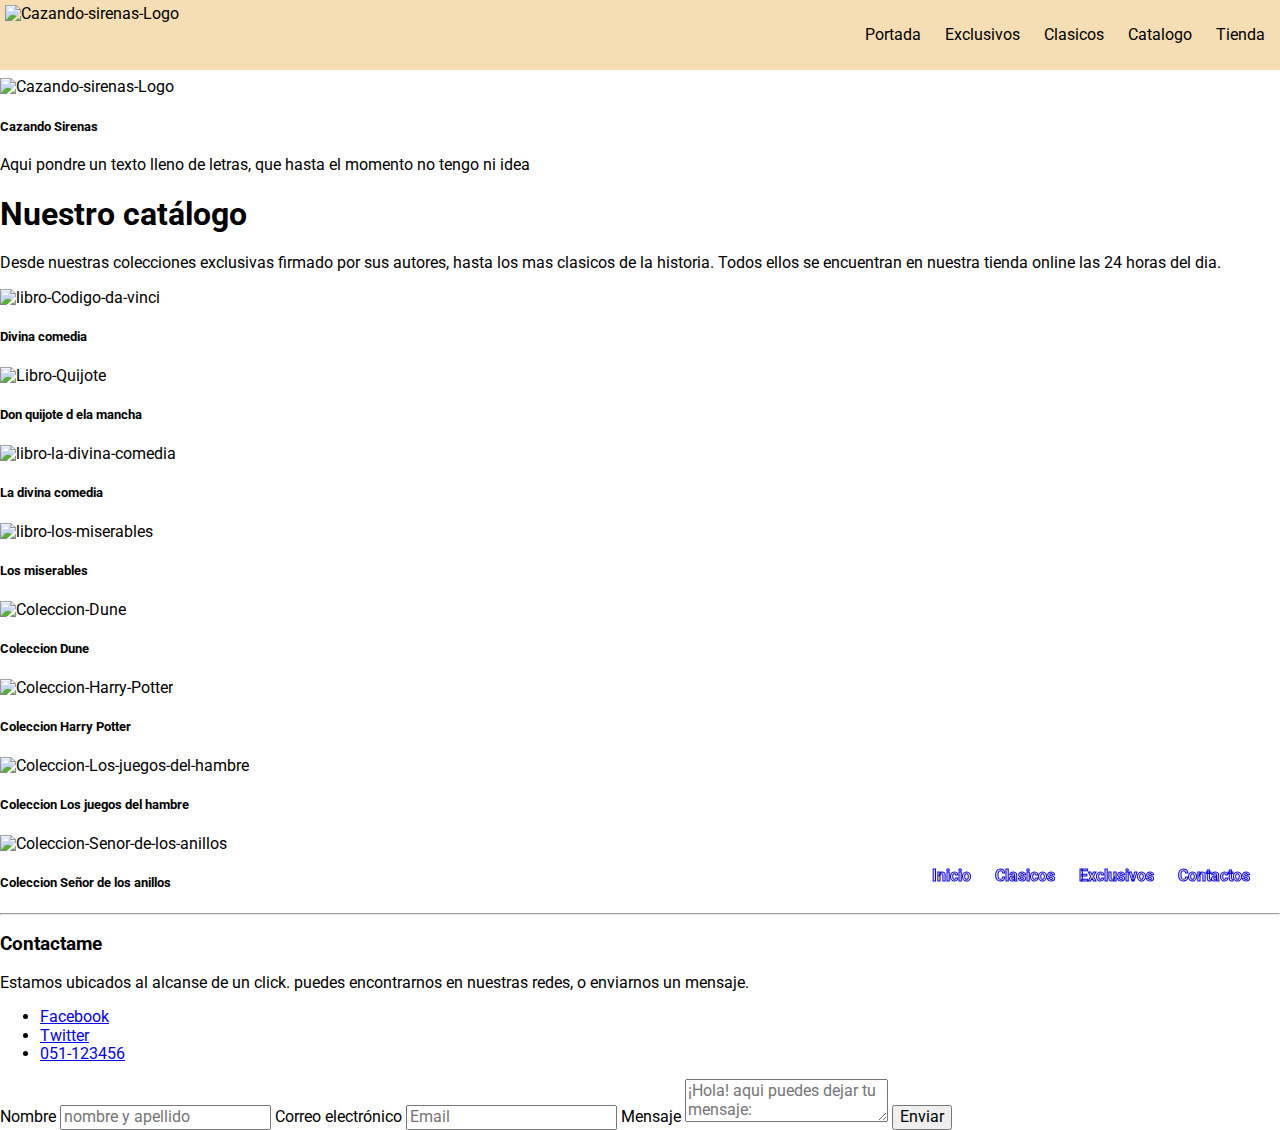
==== catalogo.html @ bf5c40e9 "dia subido" ====
<!DOCTYPE html>
<html lang="es">
    <head>
        <meta charset="UTF-8">
        <meta name="author" content="Kalel">
        <meta name="viewport" content="width=device-width, initial-scale=1.0">
        <meta name="Descripción" content="Aqui encontraras libros exclusivos, únicos firmado por sus autores.">
        <title>CAZANDO SIRENAS</title>
        <link rel="short icon" href="https://i.ibb.co/XjqQdT4/Cazando-sirenas-Logo.png">
        <link rel="stylesheet" href="css/normalize.css">
        <link rel="stylesheet" href="css/style.css">
        <link rel="preconnect" href="https://fonts.googleapis.com">
        <link rel="preconnect" href="https://fonts.gstatic.com" crossorigin>
        <link href="https://fonts.googleapis.com/css2?family=Roboto&display=swap" rel="stylesheet">
    </head>
    <body>
        <header>
            <div class="icono">
                <img src="https://i.ibb.co/XjqQdT4/Cazando-sirenas-Logo.png" alt="Cazando-sirenas-Logo">                        
            </div>
            <div>
                <nav>
                    <a href="index.html">Portada</a>
                    <a href="exclusivo.html">Exclusivos</a>
                    <a href="clasicos.html">Clasicos</a>
                    <a href="catalogo.html">Catalogo</a>
                    <a href="tienda.html">Tienda</a>
                </nav>
            </div>
        </header>
        <main>
            <div id="inicio" class="espaciolibre">
                <img src="https://i.ibb.co/XjqQdT4/Cazando-sirenas-Logo.png" alt="Cazando-sirenas-Logo">
            </div>
            <div class="flotante">
                <nav>
                    <a href="#inicio">Inicio</a>
                    <a href="#clasicos">Clasicos</a>
                    <a href="#exclusivos">Exclusivos</a>
                    <a href="#contactos">Contactos</a>
                </nav>
            </div>
            <div class="contenedor">
                <div class="contenido">
                    <div class="divicion-30">
                        <div class="icono-largo">
                            <br>
                            <img src="https://i.ibb.co/XjqQdT4/Cazando-sirenas-Logo.png" alt="Cazando-sirenas-Logo">
                            <h5>Cazando Sirenas</h5>
                            <p> Aqui pondre un texto lleno de letras, que hasta el momento no tengo ni idea</p>
                        </div>
                    </div>
          
                    <div class="divicion-70">
                        <div class="contenido-70">
                            <div class="column">
                                <h1>Nuestro catálogo</h1>
                                <p>
                                    Desde nuestras colecciones exclusivas firmado por sus autores,
                                    hasta los mas clasicos de la historia.
                                    Todos ellos se encuentran en nuestra tienda online las 24 horas del dia. 
                                </p>
                            </div>
                        </div>
                        <div id="clasicos" class="contenido-70">
                            <div class="cuadro-contenido">
                                <img class="thumbnail" src="https://i.ibb.co/YPmK747/libro-Codigo-da-vinci.jpg" alt="libro-Codigo-da-vinci">
                                <h5>Divina comedia</h5>
                            </div>
                            <div class="cuadro-contenido">
                                <img src="https://i.ibb.co/F45pLkV/Libro-Quijote.jpg" alt="Libro-Quijote">
                                <h5>Don quijote d ela mancha</h5>
                            </div>
                            <div class="cuadro-contenido">
                                <img src="https://i.ibb.co/Gx75qvx/libro-la-divina-comedia.jpg" alt="libro-la-divina-comedia">
                                <h5>La divina comedia</h5>
                            </div>
                            <div class="cuadro-contenido">
                                <img src="https://i.ibb.co/znQ8qyr/libro-los-miserables.jpg" alt="libro-los-miserables">
                                <h5>Los miserables</h5>
                            </div>
                            <div id="exclusivos" class="cuadro-contenido">
                                <img src="https://i.ibb.co/S3x9HMz/Coleccion-Dune.png" alt="Coleccion-Dune">
                                <h5>Coleccion Dune</h5>
                            </div>
                            <div class="cuadro-contenido">
                                <img src="https://i.ibb.co/F3s3PSv/Coleccion-Harry-Potter.png" alt="Coleccion-Harry-Potter">
                                <h5>Coleccion Harry Potter</h5>
                            </div>
                            <div class="cuadro-contenido">
                                <img src="https://i.ibb.co/xHH528n/Coleccion-Los-juegos-del-hambre.png" alt="Coleccion-Los-juegos-del-hambre">
                                <h5>Coleccion Los juegos del hambre</h5>
                            </div>
                            <div class="cuadro-contenido">
                                <img src="https://i.ibb.co/r4TqyVB/Coleccion-Senor-de-los-anillos.png" alt="Coleccion-Senor-de-los-anillos">
                                <h5>Coleccion Señor de los anillos</h5>
                            </div>
                        </div>
          
                        <hr>
            
                        <div id="contactos" class="contenido-70">
                            <div class="mitad">
                                <h3>Contactame</h3>
                                <p>
                                    Estamos ubicados al alcanse de un click. 
                                    puedes encontrarnos en nuestras redes, o enviarnos un mensaje.
                                </p>
                                <ul class="redes">
                                    <li><a href="#">Facebook</a></li>
                                    <li><a href="#">Twitter</a></li>
                                    <li><a href="#">051-123456</a></li>
                                </ul>
                            </div>
                            <div class="mitad">
                                <label>
                                    Nombre
                                    <input type="text" placeholder="nombre y apellido">
                                </label>
                                <label>
                                    Correo electrónico
                                    <input type="text" placeholder="Email">
                                </label>
                                <label>
                                    Mensaje
                                    <textarea placeholder="¡Hola! aqui puedes dejar tu mensaje:"></textarea>
                                </label>
                                <input type="submit" class="button expanded" value="Enviar">
                            </div>
                        </div>
                    </div>
                </div>
            </div>
        </main>
</body>
</html>
---- css/style.css ----
*{
    box-sizing: border-box;
}

body{
    min-width: 700px;
    font-family: "Roboto", sans-serif;
    font-weight: 400;
    font-style: normal;
    font-size: 16px;
}
/* HEADER -------------------------------- HEADER */
header{
    width: 100%;
    display: flex;
    position: fixed;
    background-color: wheat;
    justify-content: space-between;
    text-decoration: none;
    align-items: center;
}
.icono{
    margin: 5px;
    display: flex;
    align-items: center;
}
.icono img{
    height: 60px;
    margin-left: 0;
}
nav a{
    color: black;
    margin: 5px;
    font-weight: 600px;
    padding-right: 10px;
    text-decoration: none;
}
nav a:hover{
    color: orangered;
    text-decoration: none;
}
/* MAIN ---------------------------------- MAIN */
main{
    width: 100%;
}
.espaciolibre{
    width: 100%;
    height: 60px;
}
.espaciolibre img{
    height: 60px;
    margin-left: 0;
}
/* TEXTO NAVEGAR*/
.flotante {
    display: flex;
    position: fixed;
    bottom: 15px;
    right: 15px;
}
.flotante a{
    -webkit-text-stroke-width: 1px;
    -webkit-text-stroke-color: blue;
    text-align: right;
    font-weight: bold;
    color: wheat;
}
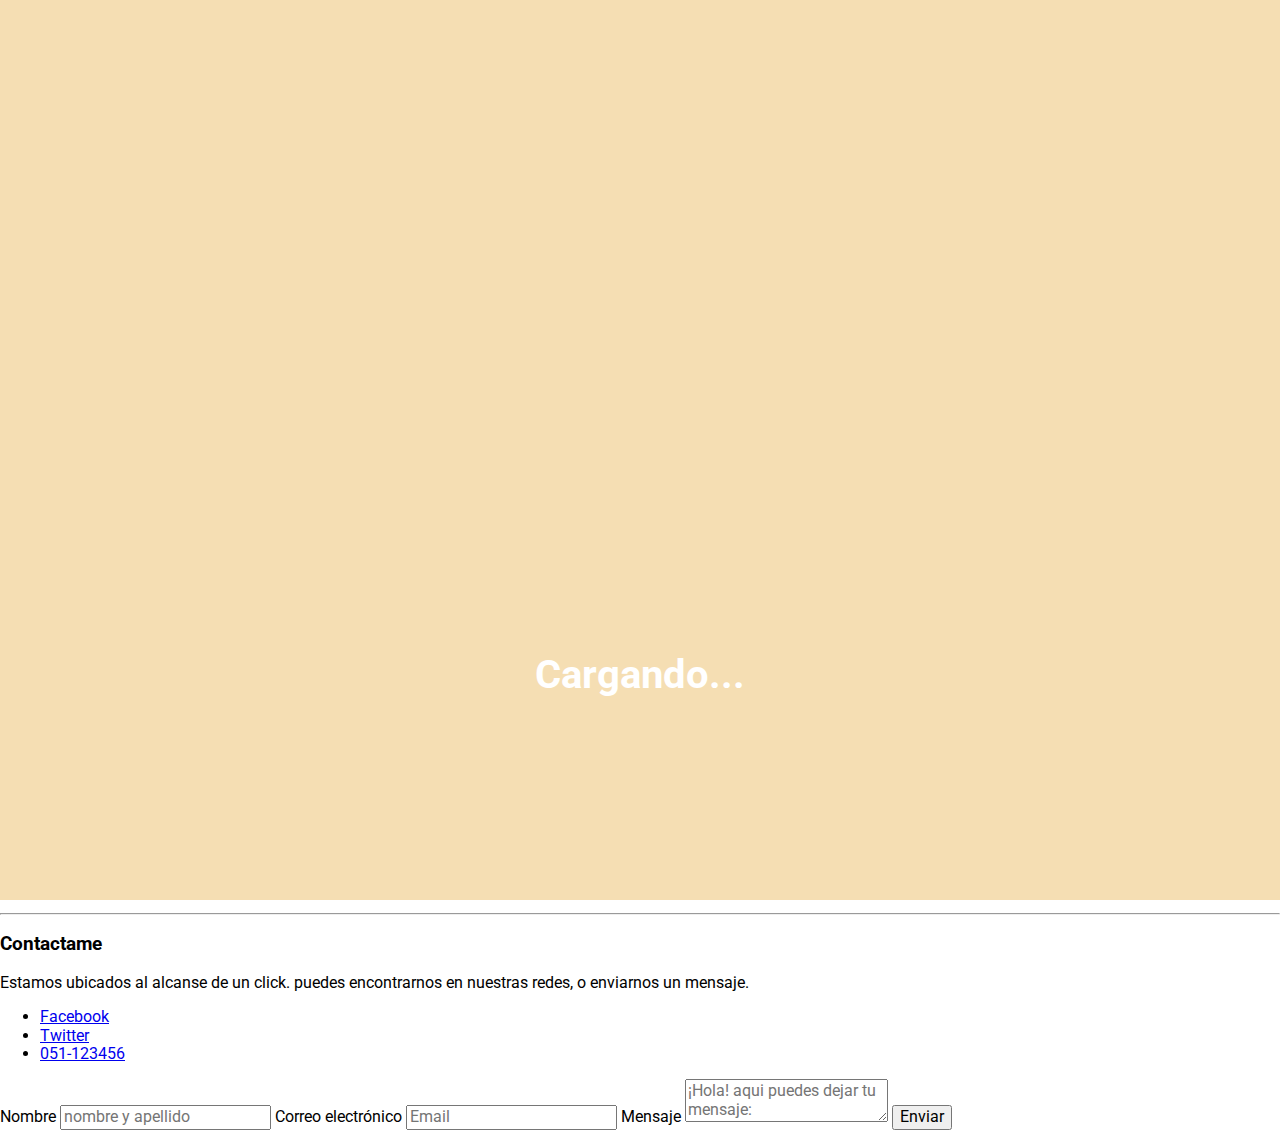
==== commit 149cb0da: "dia 2 loading cargado" ====
--- a/catalogo.html
+++ b/catalogo.html
@@ -9,9 +9,11 @@
         <link rel="short icon" href="https://i.ibb.co/XjqQdT4/Cazando-sirenas-Logo.png">
         <link rel="stylesheet" href="css/normalize.css">
         <link rel="stylesheet" href="css/style.css">
+        <link rel="stylesheet" href="css/loading.css">
         <link rel="preconnect" href="https://fonts.googleapis.com">
         <link rel="preconnect" href="https://fonts.gstatic.com" crossorigin>
         <link href="https://fonts.googleapis.com/css2?family=Roboto&display=swap" rel="stylesheet">
+        <script src="https://s3-us-west-2.amazonaws.com/s.cdpn.io/35984/lottie.min.js"></script>
     </head>
     <body>
         <header>
@@ -131,6 +133,13 @@
                     </div>
                 </div>
             </div>
+            <section class="loader">
+                <div id="animationWindow"></div>
+                <div>
+                    <h1 class="escribir"> Cargando...<span>&#160;</span></h1>                    
+                </div>
+            </section>
         </main>
-</body>
+    </body>   
+    <script src="css/loading.js"></script>
 </html>--- a/css/style.css
+++ b/css/style.css
@@ -1,8 +1,8 @@
 *{
     box-sizing: border-box;
 }
-
-body{
+body,html{
+    height: 100vh;
     min-width: 700px;
     font-family: "Roboto", sans-serif;
     font-weight: 400;
@@ -12,6 +12,7 @@
 /* HEADER -------------------------------- HEADER */
 header{
     width: 100%;
+    min-width: 700px;
     display: flex;
     position: fixed;
     background-color: wheat;
@@ -58,6 +59,10 @@
     bottom: 15px;
     right: 15px;
 }
+.vertical{
+    display: flex;
+    flex-direction: column;
+}
 .flotante a{
     -webkit-text-stroke-width: 1px;
     -webkit-text-stroke-color: blue;
--- a/css/loading.css
+++ b/css/loading.css
@@ -0,0 +1,78 @@
+.loader{
+    background: wheat;
+    width: 100%;
+    height: 100%;
+    /*centrar elementos "bolitas"*/
+    flex-direction: column;
+    display: flex;/*inicar que mueva los elementos*/
+    align-items: center;/* alinear elementos*/
+    justify-content: center;/*justificar el contenido*/
+    position: fixed;
+    top: 0;
+    left: 0;
+    z-index: 3;
+    /* Crear animacion*/
+    animation: loader 2s linear forwards;
+
+}
+@keyframes loader{
+    0%{
+        opacity: 1;
+        visibility: visible;
+    }
+    80%{
+        opacity: 1;
+        visibility: visible;
+    }
+    100%{
+        opacity:0;
+        visibility: hidden;
+    }
+}
+#animationWindow {
+    width: 50%;
+    height: 50%;
+}
+
+/* BARRA DE CARGA*/
+.barra {
+    width: 120px;
+    height: 22px;
+    border-radius: 20px;
+    color: white;
+    border: 2px solid;
+    position: relative;
+  }
+.barra::before {
+    content: "";
+    position: absolute;
+    margin: 2px;
+    inset: 0 100% 0 0;
+    border-radius: inherit;
+    background: currentColor;
+    animation: l6 2s infinite;
+}
+@keyframes l6 {
+    100% {inset:0}
+}
+
+/* TEXTO CARGANDO*/
+.escribir { 
+	position: relative; 
+	float: left;
+	color: #fff;
+	font-size: 2.5em;
+}
+
+.escribir span {
+    position:absolute;
+    right:0;
+    width:0;
+    background: wheat;
+    animation: escribir 2s;
+}
+
+@keyframes escribir {
+    from { width: 100% }
+    to { width:0 }
+}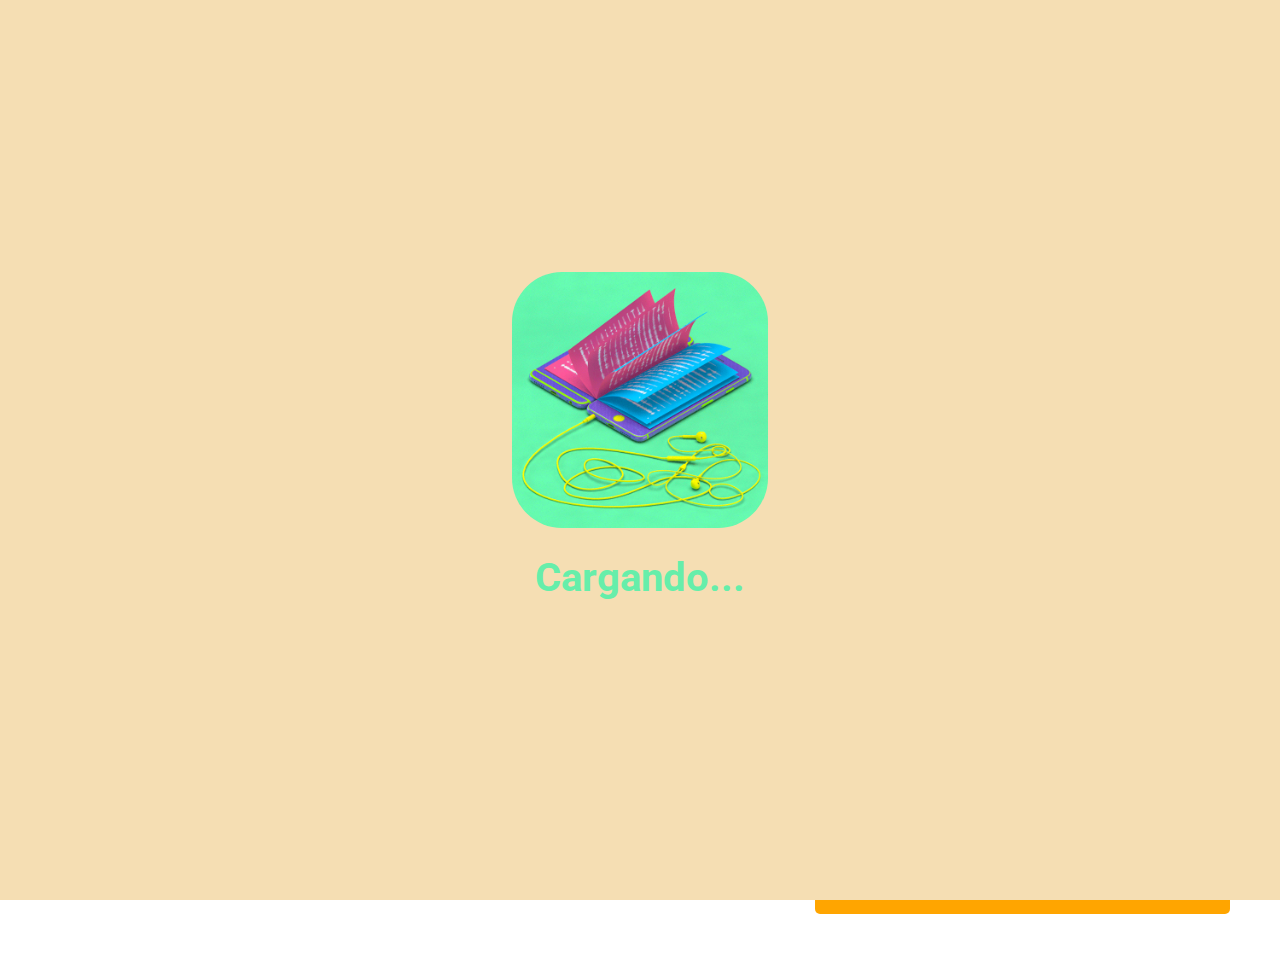
==== commit d967ed82: "25 octubre" ====
--- a/catalogo.html
+++ b/catalogo.html
@@ -8,7 +8,7 @@
         <title>CAZANDO SIRENAS</title>
         <link rel="short icon" href="https://i.ibb.co/XjqQdT4/Cazando-sirenas-Logo.png">
         <link rel="stylesheet" href="css/normalize.css">
-        <link rel="stylesheet" href="css/style.css">
+        <link rel="stylesheet" href="css/style-catalogo.css">
         <link rel="stylesheet" href="css/loading.css">
         <link rel="preconnect" href="https://fonts.googleapis.com">
         <link rel="preconnect" href="https://fonts.gstatic.com" crossorigin>
@@ -31,112 +31,114 @@
             </div>
         </header>
         <main>
-            <div id="inicio" class="espaciolibre">
-                <img src="https://i.ibb.co/XjqQdT4/Cazando-sirenas-Logo.png" alt="Cazando-sirenas-Logo">
-            </div>
             <div class="flotante">
-                <nav>
+                <nav class="vertical">
                     <a href="#inicio">Inicio</a>
                     <a href="#clasicos">Clasicos</a>
                     <a href="#exclusivos">Exclusivos</a>
                     <a href="#contactos">Contactos</a>
                 </nav>
             </div>
-            <div class="contenedor">
-                <div class="contenido">
-                    <div class="divicion-30">
-                        <div class="icono-largo">
-                            <br>
-                            <img src="https://i.ibb.co/XjqQdT4/Cazando-sirenas-Logo.png" alt="Cazando-sirenas-Logo">
-                            <h5>Cazando Sirenas</h5>
-                            <p> Aqui pondre un texto lleno de letras, que hasta el momento no tengo ni idea</p>
-                        </div>
-                    </div>
-          
-                    <div class="divicion-70">
-                        <div class="contenido-70">
-                            <div class="column">
-                                <h1>Nuestro catálogo</h1>
-                                <p>
-                                    Desde nuestras colecciones exclusivas firmado por sus autores,
-                                    hasta los mas clasicos de la historia.
-                                    Todos ellos se encuentran en nuestra tienda online las 24 horas del dia. 
-                                </p>
+            <section id="inicio">
+                <div class="contenedor">
+                    <div class="contenido">
+                        <div class="divicion-30">
+                            <div class="icono-largo">
+                                <br>
+                                <img src="https://i.ibb.co/XjqQdT4/Cazando-sirenas-Logo.png" alt="Cazando-sirenas-Logo">
+                                <br>
+                                <h1>Cazando Sirenas</h1>
+                                <br>
+                                <p> Aqui pondre un texto lleno de letras, que hasta el momento no tengo ni idea</p>
                             </div>
                         </div>
-                        <div id="clasicos" class="contenido-70">
-                            <div class="cuadro-contenido">
-                                <img class="thumbnail" src="https://i.ibb.co/YPmK747/libro-Codigo-da-vinci.jpg" alt="libro-Codigo-da-vinci">
-                                <h5>Divina comedia</h5>
+            
+                        <div class="divicion-70">
+                            <div class="contenido-70">
+                                <div class="column">
+                                    <h1>Nuestro catálogo</h1>
+                                    <p>
+                                        Desde nuestras colecciones exclusivas firmado por sus autores,
+                                        hasta los mas clasicos de la historia.
+                                        Todos ellos se encuentran en nuestra tienda online las 24 horas del dia. 
+                                    </p>
+                                    <br>
+                                </div>
                             </div>
-                            <div class="cuadro-contenido">
-                                <img src="https://i.ibb.co/F45pLkV/Libro-Quijote.jpg" alt="Libro-Quijote">
-                                <h5>Don quijote d ela mancha</h5>
+                            <div id="clasicos" class="contenido-70">
+                                <div class="cuadro-contenido">
+                                    <img class="thumbnail" src="https://i.ibb.co/YPmK747/libro-Codigo-da-vinci.jpg" alt="libro-Codigo-da-vinci">
+                                    <h5>Divina comedia</h5>
+                                </div>
+                                <div class="cuadro-contenido">
+                                    <img src="https://i.ibb.co/F45pLkV/Libro-Quijote.jpg" alt="Libro-Quijote">
+                                    <h5>Don quijote d ela mancha</h5>
+                                </div>
+                                <div class="cuadro-contenido">
+                                    <img src="https://i.ibb.co/Gx75qvx/libro-la-divina-comedia.jpg" alt="libro-la-divina-comedia">
+                                    <h5>La divina comedia</h5>
+                                </div>
+                                <div class="cuadro-contenido">
+                                    <img src="https://i.ibb.co/znQ8qyr/libro-los-miserables.jpg" alt="libro-los-miserables">
+                                    <h5>Los miserables</h5>
+                                </div>
+                                <div id="exclusivos" class="cuadro-contenido">
+                                    <img src="https://i.ibb.co/S3x9HMz/Coleccion-Dune.png" alt="Coleccion-Dune">
+                                    <h5>Coleccion Dune</h5>
+                                </div>
+                                <div class="cuadro-contenido">
+                                    <img src="https://i.ibb.co/F3s3PSv/Coleccion-Harry-Potter.png" alt="Coleccion-Harry-Potter">
+                                    <h5>Coleccion Harry Potter</h5>
+                                </div>
+                                <div class="cuadro-contenido">
+                                    <img src="https://i.ibb.co/xHH528n/Coleccion-Los-juegos-del-hambre.png" alt="Coleccion-Los-juegos-del-hambre">
+                                    <h5>Coleccion Los juegos del hambre</h5>
+                                </div>
+                                <div class="cuadro-contenido">
+                                    <img src="https://i.ibb.co/r4TqyVB/Coleccion-Senor-de-los-anillos.png" alt="Coleccion-Senor-de-los-anillos">
+                                    <h5>Coleccion Señor de los anillos</h5>
+                                </div>
                             </div>
-                            <div class="cuadro-contenido">
-                                <img src="https://i.ibb.co/Gx75qvx/libro-la-divina-comedia.jpg" alt="libro-la-divina-comedia">
-                                <h5>La divina comedia</h5>
-                            </div>
-                            <div class="cuadro-contenido">
-                                <img src="https://i.ibb.co/znQ8qyr/libro-los-miserables.jpg" alt="libro-los-miserables">
-                                <h5>Los miserables</h5>
-                            </div>
-                            <div id="exclusivos" class="cuadro-contenido">
-                                <img src="https://i.ibb.co/S3x9HMz/Coleccion-Dune.png" alt="Coleccion-Dune">
-                                <h5>Coleccion Dune</h5>
-                            </div>
-                            <div class="cuadro-contenido">
-                                <img src="https://i.ibb.co/F3s3PSv/Coleccion-Harry-Potter.png" alt="Coleccion-Harry-Potter">
-                                <h5>Coleccion Harry Potter</h5>
-                            </div>
-                            <div class="cuadro-contenido">
-                                <img src="https://i.ibb.co/xHH528n/Coleccion-Los-juegos-del-hambre.png" alt="Coleccion-Los-juegos-del-hambre">
-                                <h5>Coleccion Los juegos del hambre</h5>
-                            </div>
-                            <div class="cuadro-contenido">
-                                <img src="https://i.ibb.co/r4TqyVB/Coleccion-Senor-de-los-anillos.png" alt="Coleccion-Senor-de-los-anillos">
-                                <h5>Coleccion Señor de los anillos</h5>
-                            </div>
-                        </div>
-          
-                        <hr>
             
-                        <div id="contactos" class="contenido-70">
-                            <div class="mitad">
-                                <h3>Contactame</h3>
-                                <p>
-                                    Estamos ubicados al alcanse de un click. 
-                                    puedes encontrarnos en nuestras redes, o enviarnos un mensaje.
-                                </p>
-                                <ul class="redes">
-                                    <li><a href="#">Facebook</a></li>
-                                    <li><a href="#">Twitter</a></li>
-                                    <li><a href="#">051-123456</a></li>
-                                </ul>
-                            </div>
-                            <div class="mitad">
-                                <label>
-                                    Nombre
-                                    <input type="text" placeholder="nombre y apellido">
-                                </label>
-                                <label>
-                                    Correo electrónico
-                                    <input type="text" placeholder="Email">
-                                </label>
-                                <label>
-                                    Mensaje
-                                    <textarea placeholder="¡Hola! aqui puedes dejar tu mensaje:"></textarea>
-                                </label>
-                                <input type="submit" class="button expanded" value="Enviar">
+                            <hr>
+                
+                            <div id="contactos" class="contenido-70">
+                                <div class="mitad">
+                                    <h3>Pedidos</h3>
+                                    <p>
+                                        Tus pedidos a un click. Elige tu favorito, 
+                                        puedes encontrarnos en nuestras redes, o enviarnos un mensaje.
+                                    </p>
+                                    <ul class="redes">
+                                        <li><a href="#">Facebook</a></li>
+                                        <li><a href="#">Twitter</a></li>
+                                        <li><a href="#">051-123456</a></li>
+                                    </ul>
+                                </div>
+                                <div class="mitad">
+                                    <label>
+                                        Nombre
+                                        <input type="text" placeholder="nombre y apellido">
+                                    </label>
+                                    <label>
+                                        Correo electrónico
+                                        <input type="text" placeholder="Email">
+                                    </label>
+                                    <label>
+                                        Mensaje
+                                        <textarea placeholder="¡Hola! aqui puedes dejar tu mensaje:"></textarea>
+                                    </label>
+                                    <input type="submit" class="button expanded" value="Enviar">
+                                </div>
                             </div>
                         </div>
                     </div>
                 </div>
-            </div>
+            </section>
             <section class="loader">
-                <div id="animationWindow"></div>
+                <img src="imagenes/Libro-hojeandose.gif" alt="">
                 <div>
-                    <h1 class="escribir"> Cargando...<span>&#160;</span></h1>                    
+                    <h1 class="escribir">Cargando...<span>&#160;</span></h1>                    
                 </div>
             </section>
         </main>
--- a/css/style-catalogo.css
+++ b/css/style-catalogo.css
@@ -0,0 +1,202 @@
+*{
+    box-sizing: border-box;
+}
+html,body{
+    height: 100vh;
+    min-width: 700px;
+    font-family: "Roboto", sans-serif;
+    font-weight: 400;
+    font-style: normal;
+    font-size: 16px;
+}
+/* HEADER -------------------------------- HEADER */
+header{
+    width: 100%;
+    min-width: 700px;
+    display: flex;
+    position: fixed;
+    background-color: wheat;
+    justify-content: space-between;
+    text-decoration: none;
+    align-items: center;
+    z-index: 3;
+}
+.icono{
+    margin: 5px;
+    display: flex;
+    align-items: center;
+}
+.icono img{
+    height: 60px;
+    margin-left: 0;
+}
+nav a{
+    color: black;
+    margin: 5px;
+    font-weight: 600px;
+    padding-right: 10px;
+    text-decoration: none;
+}
+nav a:hover{
+    color: orangered;
+    text-decoration: none;
+}
+section:before {
+    content: "";
+    display: block;
+    height: 70px; /* Ajusta a la altura del header */
+    margin-top: -70px; /* Debe ser igual a la altura del header */
+}
+/* MAIN ---------------------------------- MAIN */
+main{
+    width: 100%;
+    padding-top: 70px;
+}
+/* TEXTO NAVEGAR*/
+.flotante {
+    display: flex;
+    position: fixed;
+    bottom: 15px;
+    left: 15px;
+    z-index: 3;
+}
+.vertical{
+    display: flex;
+    flex-direction: column;
+}
+.flotante a{
+    -webkit-text-stroke-width: 1px;
+    -webkit-text-stroke-color: orange;
+    text-align: left;
+    font-weight: bold;
+    color: orange;
+    text-decoration: none;
+}
+.flotante a:hover {
+    -webkit-text-stroke-width: 1px;
+    -webkit-text-stroke-color: orangered;
+    color: orangered;
+}
+/* BLOQUE INICIO ----------------------- BLOQUE INICIO */
+.contenedor {
+    width: 100%;
+    min-width: 700px;
+    max-width: 1600px;
+    margin: auto;
+    padding: 20px;
+}
+
+/* Divisiones del contenido */
+.divicion-30 {
+    width: 25%;
+    float: left;
+    padding: 20px;
+    background-color: #fff;
+    border-radius: 5px;
+}
+.divicion-30 img{
+    width: 90%;
+}
+.icono-largo h1{
+    color: orange;
+}
+.divicion-70 {
+    width: 75%;
+    float: right;
+    padding: 20px;
+}
+.column h1 {
+    font-size: 28px;
+    color: orange;
+    margin-bottom: 10px;
+}
+.column p {
+    font-size: 16px;
+    line-height: 1.6;
+}
+
+/* Estilos para los cuadros de libros */
+.contenido-70 {
+    display: grid;
+    grid-template-columns: repeat(auto-fit, minmax(200px, 1fr));
+    gap: 20px;
+}
+.cuadro-contenido {
+    padding: 10px;
+    text-align: center;
+    background-color: #fff;
+    border-radius: 8px;
+    box-shadow: 0 4px 8px rgba(0, 0, 0, 0.1);
+}
+.cuadro-contenido img {
+    max-width: 100%;
+    border-radius: 5px;
+    margin-bottom: 10px;
+}
+.cuadro-contenido h5 {
+    font-size: 16px;
+    color: #333;
+}
+
+/* Sección de contacto */
+.mitad {
+    width: 100%;
+    float: left;
+    padding: 10px;
+}
+.mitad h3 {
+    color: orange;
+    font-size: 24px;
+    margin-bottom: 15px;
+}
+#contactos p {
+    font-size: 14px;
+    line-height: 1.5;
+}
+.redes li a {
+    color: orange;
+    font-weight: bold;
+    text-decoration: none;
+}
+.redes li a:hover {
+    color: orangered;
+}
+
+/* Formulario de contacto */
+label {
+    font-size: 14px;
+    display: block;
+    margin-bottom: 5px;
+}
+input[type="text"], textarea {
+    width: 100%;
+    padding: 10px;
+    margin-bottom: 15px;
+    border: 1px solid #ddd;
+    border-radius: 5px;
+}
+textarea {
+    resize: vertical;
+    min-height: 100px;
+}
+.button.expanded {
+    background-color: orange;
+    color: #fff;
+    padding: 10px 20px;
+    border: none;
+    border-radius: 5px;
+    cursor: pointer;
+    display: block;
+    width: 100%;
+    text-align: center;
+}
+.button.expanded:hover {
+    background-color: orangered;
+}
+
+/* Limpiar floats */
+.contenido::after {
+    content: "";
+    display: table;
+    clear: both;
+}
--- a/css/loading.css
+++ b/css/loading.css
@@ -13,14 +13,17 @@
     z-index: 3;
     /* Crear animacion*/
     animation: loader 2s linear forwards;
-
+}
+.loader img{
+    width: 20%;
+    border-radius: 50px;
 }
 @keyframes loader{
     0%{
         opacity: 1;
         visibility: visible;
     }
-    80%{
+    90%{
         opacity: 1;
         visibility: visible;
     }
@@ -60,7 +63,7 @@
 .escribir { 
 	position: relative; 
 	float: left;
-	color: #fff;
+	color: #66eeaa;
 	font-size: 2.5em;
 }
 
@@ -75,4 +78,4 @@
 @keyframes escribir {
     from { width: 100% }
     to { width:0 }
-}+}
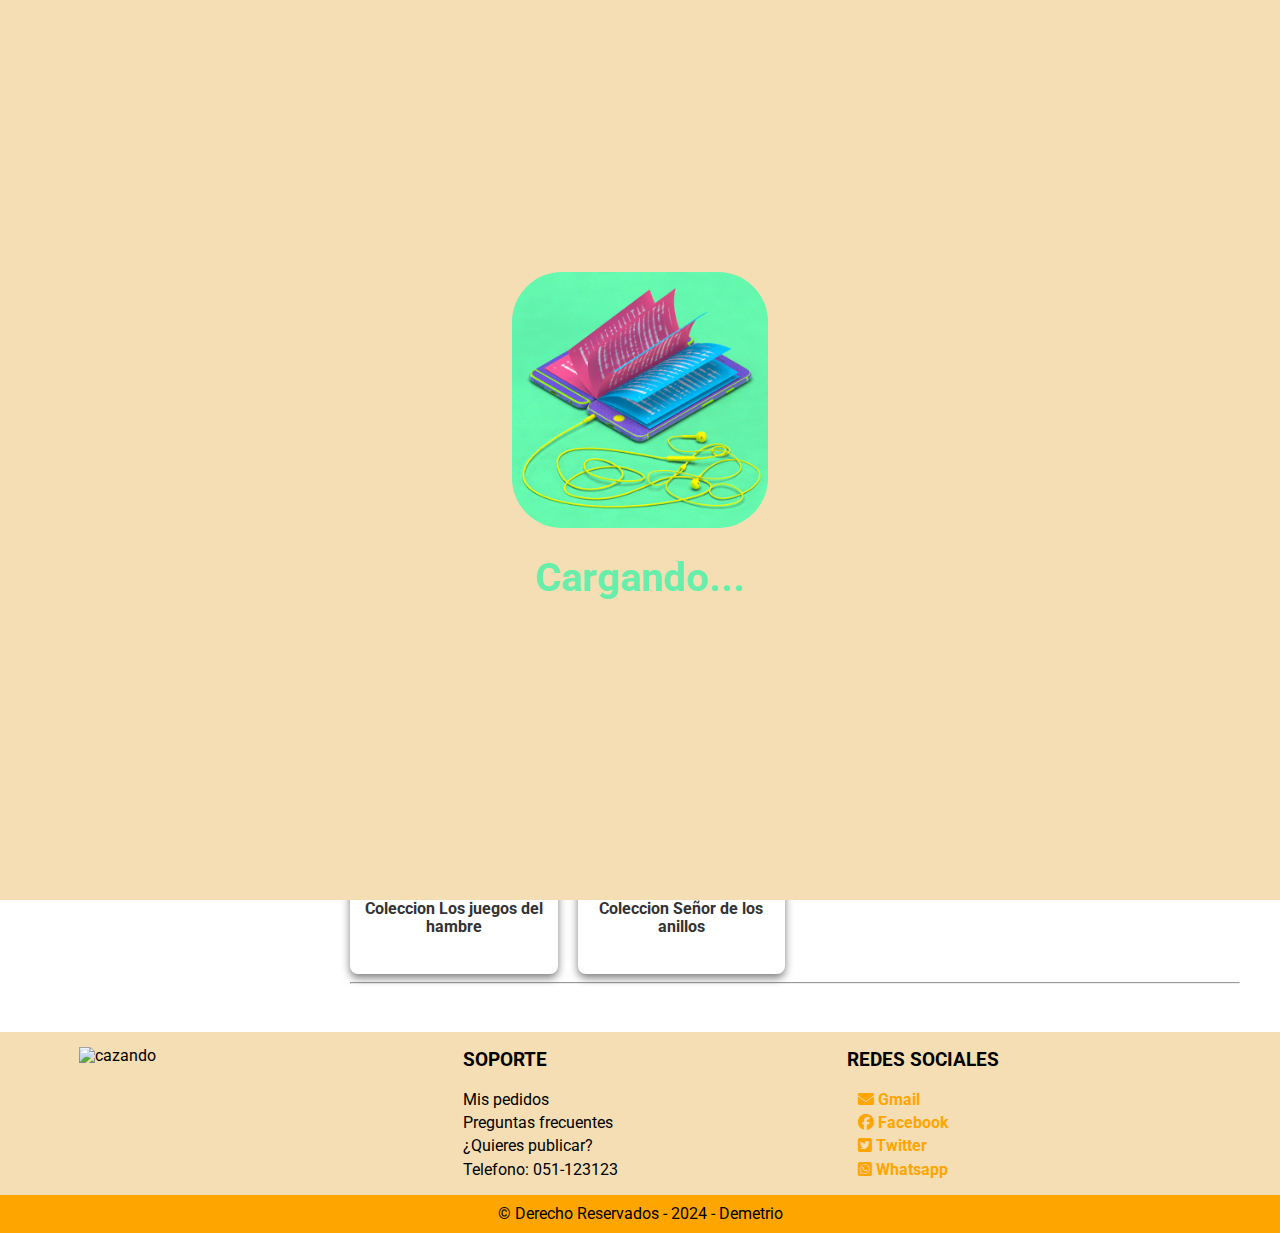
==== commit 5295fb56: "27/10/2024 footer" ====
--- a/catalogo.html
+++ b/catalogo.html
@@ -6,10 +6,12 @@
         <meta name="viewport" content="width=device-width, initial-scale=1.0">
         <meta name="Descripción" content="Aqui encontraras libros exclusivos, únicos firmado por sus autores.">
         <title>CAZANDO SIRENAS</title>
+        <link rel="stylesheet" href="https://cdnjs.cloudflare.com/ajax/libs/font-awesome/6.6.0/css/all.min.css">
         <link rel="short icon" href="https://i.ibb.co/XjqQdT4/Cazando-sirenas-Logo.png">
         <link rel="stylesheet" href="css/normalize.css">
         <link rel="stylesheet" href="css/style-catalogo.css">
         <link rel="stylesheet" href="css/loading.css">
+        <link rel="stylesheet" href="css/footer.css">
         <link rel="preconnect" href="https://fonts.googleapis.com">
         <link rel="preconnect" href="https://fonts.gstatic.com" crossorigin>
         <link href="https://fonts.googleapis.com/css2?family=Roboto&display=swap" rel="stylesheet">
@@ -24,21 +26,21 @@
                 <nav>
                     <a href="index.html">Portada</a>
                     <a href="exclusivo.html">Exclusivos</a>
-                    <a href="clasicos.html">Clasicos</a>
-                    <a href="catalogo.html">Catalogo</a>
+                    <a href="clasicos.html">Clásicos</a>
+                    <a href="catalogo.html">Catálogo</a>
                     <a href="tienda.html">Tienda</a>
                 </nav>
             </div>
-        </header>
-        <main>
             <div class="flotante">
                 <nav class="vertical">
                     <a href="#inicio">Inicio</a>
                     <a href="#clasicos">Clasicos</a>
                     <a href="#exclusivos">Exclusivos</a>
-                    <a href="#contactos">Contactos</a>
+                    <a href="#contactos">Pedidos</a>
                 </nav>
             </div>
+        </header>
+        <main>
             <section id="inicio">
                 <div class="contenedor">
                     <div class="contenido">
@@ -53,7 +55,7 @@
                             </div>
                         </div>
             
-                        <div class="divicion-70">
+                        <div id="clasicos" class="divicion-70">
                             <div class="contenido-70">
                                 <div class="column">
                                     <h1>Nuestro catálogo</h1>
@@ -65,72 +67,59 @@
                                     <br>
                                 </div>
                             </div>
-                            <div id="clasicos" class="contenido-70">
+                            <div class="contenido-70">
                                 <div class="cuadro-contenido">
                                     <img class="thumbnail" src="https://i.ibb.co/YPmK747/libro-Codigo-da-vinci.jpg" alt="libro-Codigo-da-vinci">
                                     <h5>Divina comedia</h5>
+                                    <button class="boton-comprar">COMPRAR<br><i class="fa-solid fa-cart-shopping fa-2x"></i></button>
                                 </div>
                                 <div class="cuadro-contenido">
                                     <img src="https://i.ibb.co/F45pLkV/Libro-Quijote.jpg" alt="Libro-Quijote">
-                                    <h5>Don quijote d ela mancha</h5>
+                                    <h5>Don quijote de la mancha</h5>
+                                    <button class="boton-comprar">COMPRAR<br><i class="fa-solid fa-cart-shopping fa-2x"></i></button>
                                 </div>
                                 <div class="cuadro-contenido">
                                     <img src="https://i.ibb.co/Gx75qvx/libro-la-divina-comedia.jpg" alt="libro-la-divina-comedia">
                                     <h5>La divina comedia</h5>
+                                    <button class="boton-comprar">COMPRAR<br><i class="fa-solid fa-cart-shopping fa-2x"></i></button>
                                 </div>
                                 <div class="cuadro-contenido">
                                     <img src="https://i.ibb.co/znQ8qyr/libro-los-miserables.jpg" alt="libro-los-miserables">
                                     <h5>Los miserables</h5>
+                                    <button class="boton-comprar">COMPRAR<br><i class="fa-solid fa-cart-shopping fa-2x"></i></button>
+                                </div>
+                                <div class="cuadro-contenido">
+                                    <img src="imagenes/crimen-y-castigo.webp" alt="crimen-y-castigo">
+                                    <h5>Crimen y castigo</h5>
+                                    <button class="boton-comprar">COMPRAR<br><i class="fa-solid fa-cart-shopping fa-2x"></i></button>
+                                </div>
+                                <div class="cuadro-contenido">
+                                    <img src="imagenes/el-viejo-y-el-mar.webp" alt="el-viejo-y-el-mar">
+                                    <h5>El viejo y el mar</h5>
+                                    <button class="boton-comprar">COMPRAR<br><i class="fa-solid fa-cart-shopping fa-2x"></i></button>
                                 </div>
                                 <div id="exclusivos" class="cuadro-contenido">
                                     <img src="https://i.ibb.co/S3x9HMz/Coleccion-Dune.png" alt="Coleccion-Dune">
                                     <h5>Coleccion Dune</h5>
+                                    <button class="boton-comprar">COMPRAR<br><i class="fa-solid fa-cart-shopping fa-2x"></i></button>
                                 </div>
                                 <div class="cuadro-contenido">
                                     <img src="https://i.ibb.co/F3s3PSv/Coleccion-Harry-Potter.png" alt="Coleccion-Harry-Potter">
                                     <h5>Coleccion Harry Potter</h5>
+                                    <button class="boton-comprar">COMPRAR<br><i class="fa-solid fa-cart-shopping fa-2x"></i></button>
                                 </div>
                                 <div class="cuadro-contenido">
                                     <img src="https://i.ibb.co/xHH528n/Coleccion-Los-juegos-del-hambre.png" alt="Coleccion-Los-juegos-del-hambre">
                                     <h5>Coleccion Los juegos del hambre</h5>
+                                    <button class="boton-comprar">COMPRAR<br><i class="fa-solid fa-cart-shopping fa-2x"></i></button>
                                 </div>
                                 <div class="cuadro-contenido">
                                     <img src="https://i.ibb.co/r4TqyVB/Coleccion-Senor-de-los-anillos.png" alt="Coleccion-Senor-de-los-anillos">
                                     <h5>Coleccion Señor de los anillos</h5>
+                                    <button class="boton-comprar">COMPRAR<br><i class="fa-solid fa-cart-shopping fa-2x"></i></button>
                                 </div>
                             </div>
-            
                             <hr>
-                
-                            <div id="contactos" class="contenido-70">
-                                <div class="mitad">
-                                    <h3>Pedidos</h3>
-                                    <p>
-                                        Tus pedidos a un click. Elige tu favorito, 
-                                        puedes encontrarnos en nuestras redes, o enviarnos un mensaje.
-                                    </p>
-                                    <ul class="redes">
-                                        <li><a href="#">Facebook</a></li>
-                                        <li><a href="#">Twitter</a></li>
-                                        <li><a href="#">051-123456</a></li>
-                                    </ul>
-                                </div>
-                                <div class="mitad">
-                                    <label>
-                                        Nombre
-                                        <input type="text" placeholder="nombre y apellido">
-                                    </label>
-                                    <label>
-                                        Correo electrónico
-                                        <input type="text" placeholder="Email">
-                                    </label>
-                                    <label>
-                                        Mensaje
-                                        <textarea placeholder="¡Hola! aqui puedes dejar tu mensaje:"></textarea>
-                                    </label>
-                                    <input type="submit" class="button expanded" value="Enviar">
-                                </div>
-                            </div>
                         </div>
                     </div>
                 </div>
@@ -142,6 +131,40 @@
                 </div>
             </section>
         </main>
+        <footer>
+            <div class="marco">
+                <div class="cuadro">
+                    <div class="columna-33">
+                        <img src="https://i.ibb.co/XjqQdT4/Cazando-sirenas-Logo.png" alt="cazando" class="logo-footer">
+                    </div>
+                    <div class="columna-30">
+                        <h3>
+                            SOPORTE
+                        </h3>
+                        <ul>
+                            <li><a href="#">Mis pedidos</a></li>
+                            <li><a href="#">Preguntas frecuentes</a></li>
+                            <li><a href="#">¿Quieres publicar?</a></li>
+                            <li>Telefono: 051-123123</li>
+                        </ul>
+                    </div>
+                    <div class="columna-30">
+                        <h3>
+                            REDES SOCIALES
+                        </h3>
+                        <ul class="redes">
+                            <li><a href="#"><i class="fa fa-envelope" ></i> Gmail</a></li>
+                            <li><a href="#"><i class="fa-brands fa-facebook"></i> Facebook</a></li>
+                            <li><a href="#"><i class="fa-brands fa-square-twitter"></i> Twitter</a></li>
+                            <li><a href="#"><i class="fa-brands fa-square-whatsapp"></i> Whatsapp</a></li>
+                        </ul>
+                    </div>
+                </div>
+            </div>
+            <div class="demetrio">
+                &copy; Derecho Reservados - 2024 - Demetrio
+            </div>
+        </footer>
     </body>   
     <script src="css/loading.js"></script>
 </html>--- a/css/style-catalogo.css
+++ b/css/style-catalogo.css
@@ -33,7 +33,6 @@
 nav a{
     color: black;
     margin: 5px;
-    font-weight: 600px;
     padding-right: 10px;
     text-decoration: none;
 }
@@ -79,6 +78,7 @@
 }
 /* BLOQUE INICIO ----------------------- BLOQUE INICIO */
 .contenedor {
+    display: table;
     width: 100%;
     min-width: 700px;
     max-width: 1600px;
@@ -122,11 +122,42 @@
     gap: 20px;
 }
 .cuadro-contenido {
+    display: inline-block;
+    position: relative;
     padding: 10px;
     text-align: center;
     background-color: #fff;
     border-radius: 8px;
-    box-shadow: 0 4px 8px rgba(0, 0, 0, 0.1);
+    box-shadow: 0 4px 8px rgba(0, 0, 0, 0.5);
+}
+.cuadro-contenido:hover{
+    padding: 10px;
+    text-align: center;
+    background-color: wheat;
+    border-radius: 8px;
+    box-shadow: 0 4px 8px rgba(0, 0, 0, 0.8);
+}
+.boton-comprar{
+    background-color: orange;
+    color: white;
+    border: none;
+    padding: 5px;
+    font-size: 1rem;    
+    cursor: pointer;
+    border-radius: 8px;
+    position: absolute;
+    bottom: 50%;
+    left: 50%;
+    transform: translate(-50%, 50%);
+    opacity: 0;
+    transition: opacity 1s ease;
+}
+.cuadro-contenido:hover .boton-comprar {
+    opacity: 1;
+}
+.boton-comprar:hover {
+    background-color: orangered;
+    box-shadow: 0 4px 8px rgba(0, 0, 0, 0.7)
 }
 .cuadro-contenido img {
     max-width: 100%;
@@ -138,65 +169,17 @@
     color: #333;
 }
 
-/* Sección de contacto */
-.mitad {
-    width: 100%;
-    float: left;
-    padding: 10px;
+@media (max-width: 1920px) {
+    
 }
-.mitad h3 {
-    color: orange;
-    font-size: 24px;
-    margin-bottom: 15px;
+@media (max-width: 1600px) {
+    
 }
-#contactos p {
-    font-size: 14px;
-    line-height: 1.5;
-}
-.redes li a {
-    color: orange;
-    font-weight: bold;
-    text-decoration: none;
-}
-.redes li a:hover {
-    color: orangered;
-}
-
-/* Formulario de contacto */
-label {
-    font-size: 14px;
-    display: block;
-    margin-bottom: 5px;
-}
-input[type="text"], textarea {
-    width: 100%;
-    padding: 10px;
-    margin-bottom: 15px;
-    border: 1px solid #ddd;
-    border-radius: 5px;
-}
-textarea {
-    resize: vertical;
-    min-height: 100px;
-}
-.button.expanded {
-    background-color: orange;
-    color: #fff;
-    padding: 10px 20px;
-    border: none;
-    border-radius: 5px;
-    cursor: pointer;
-    display: block;
-    width: 100%;
-    text-align: center;
-}
-.button.expanded:hover {
-    background-color: orangered;
-}
-
-/* Limpiar floats */
-.contenido::after {
-    content: "";
-    display: table;
-    clear: both;
-}
+@media (max-width: 700px) {
+    .divicion-30{
+        width: 100%;
+    }
+    .divicion-70{
+        width: 100%;
+    }
+}--- a/css/footer.css
+++ b/css/footer.css
@@ -0,0 +1,67 @@
+footer{
+    min-width: 700px;
+    background-color: wheat;
+    color: black;
+    font-size: 1rem;
+}
+.marco{
+    min-width: 670px;
+    max-width: 1600px;
+    margin: 0 auto;
+    padding-right: 15px;
+    padding-left: 15px;
+
+}
+.cuadro{
+    display: flex;
+    flex-wrap: wrap;
+    margin-left: -15px;
+    margin-right: -15px;
+    justify-content: center;
+}
+.columna-30{
+    padding-left: 15px;
+    width: 30%;
+}
+.columna-33{
+    width: 30%;
+    justify-content: center;
+}
+footer ul{
+    padding-left: 0;
+    list-style: none;
+}
+footer ul li{
+    margin-bottom: 5px;
+}
+footer .logo-footer{
+    justify-content: center;
+    margin: 15px;
+    width: 80%;
+}
+footer a{
+    color: black;
+    text-decoration: none;
+}
+footer .redes{
+    margin: 0 6px;
+}
+.redes li a{
+    color: orange;
+    margin: 5px;
+    font-weight: bold;
+    padding-right: 10px;
+    text-decoration: none;
+}
+.redes li  a:hover{
+    color: orangered;
+    text-decoration: none;
+}
+footer .demetrio{
+    background-color: orange;
+    text-align: center;
+    padding-top: 10px;
+    padding-right: 15px;
+    padding-left: 15px;
+    padding-bottom: 10px;
+}